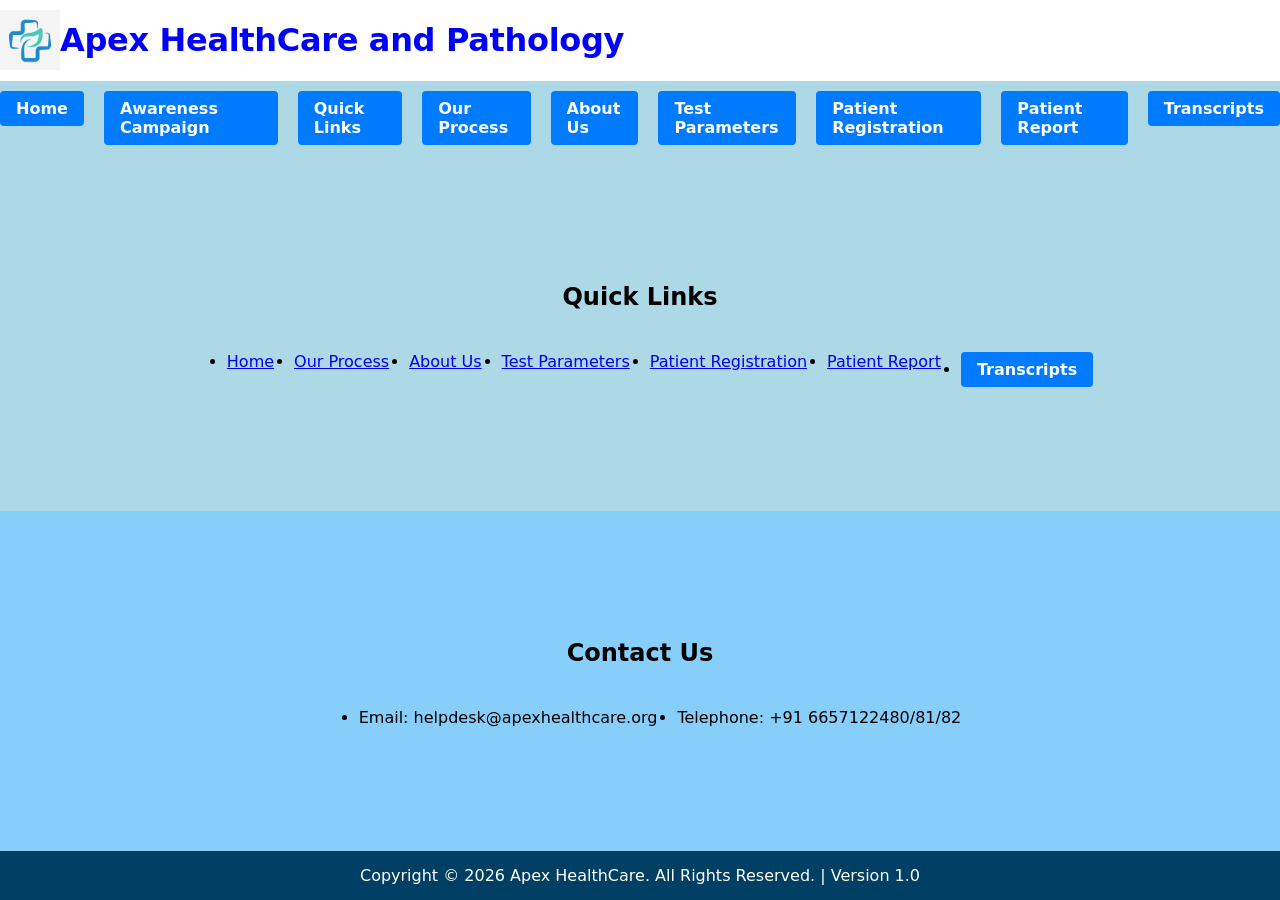
==== navigation.html @ 68e7ed71 "Implemented Expt 1 and 2" ====
<!DOCTYPE html>
<html>
    <head>
        <title>Navigation</title>
        <link rel="stylesheet" href="style.css">
        <style>
            
        </style>
    </head>
<body>

<div class="header">
    <img src="logo.png" alt="Hospital Logo" class="header-logo">
    <h1>Apex HealthCare and Pathology</h1>
</div>

<div class="navbar-container">
    <ul class="nav-menu">
        <li><a href="index.html" class="nav-button">Home</a></li>
        <li><a href="media.html" class="nav-button">Awareness Campaign</a></li>
        <li><a href="navigation.html" class="nav-button">Quick Links</a></li>
        <li><a href="test-information.html" class="nav-button">Our Process</a></li>
        <li><a href="about-system.html" class="nav-button">About Us</a></li>
        <li><a href="test-parameters.html" class="nav-button">Test Parameters</a></li>
        <li><a href="patient-registration.html" class="nav-button">Patient Registration</a></li>
        <li><a href="patient-report.html" class="nav-button">Patient Report</a></li>
        <li><a href="urine-strip.html" class="nav-button">Transcripts</a></li>
    </ul>
</div>

<div class="container" style="background-color: lightblue;">
    <h2>Quick Links</h2>
    <ul style="display: flex;gap: 20px;">
        <li><a href="index.html">Home</a></li>
        <li><a href="test-information.html">Our Process</a></li>
        <li><a href="about-system.html">About Us</a></li>
        <li><a href="test-parameters.html">Test Parameters</a></li>
        <li><a href="patient-registration.html">Patient Registration</a></li>
        <li><a href="patient-report.html">Patient Report</a></li>
        <li><a href="urine-strip.html" class="nav-button">Transcripts</a></li>
    </ul>
</div>
<div class="container" style="background-color: lightskyblue;">
       <h2>Contact Us</h2>
        <ul style="display: flex;gap: 20px;">
          <li>Email: helpdesk@apexhealthcare.org</li>
          <li>Telephone: +91 6657122480/81/82</li>
        </ul>
</div>

<div class="footer">
    Copyright © 2026 Apex HealthCare. All Rights Reserved. | Version 1.0
</div>


</body>
</html>
---- style.css ----
html,body {
    height: 100%;
    margin: 0;
    padding: 0;
}
body {
      display: flex;
      flex-direction: column;
      font-family: system-ui, sans-serif;
    }
.header{
    color:blue;
    letter-spacing: -0.02em;
    align-items: center;
    display: flex;
}
.header-logo{
    width: 60px;
    height: auto;
}
.container{
    align-items: center;
    text-align: center;
    justify-content: center;
    display: flex;
    flex-direction: column;
    flex: 1 0 auto;
    gap: 5px;
}

.footer{
    background:rgb(0, 63, 100);
    color:white;
    text-align:center;
    padding:15px;
}

.tooltip {
  position: relative;
  display: inline-block;
  cursor: pointer;
}

.tooltiptext {
  visibility:hidden;
  width: 300px;
  background-color: black;
  color: #fff;
  text-align: center;
  padding: 5px;
  position: absolute;
}

.tooltip:hover .tooltiptext {
  visibility: visible;
}

.navbar-container {
    display: flex;
    justify-content: center;
    align-items: center;
    background-color: lightblue;
    padding: 10px 0;
}
.nav-menu {
    display: flex;
    gap: 20px;
    list-style: none;
    margin: 0;
    padding: 0;
}

.nav-button {
    display: inline-block;
    padding: 8px 16px;
    background-color: #007bff;
    color: #ffffff;
    text-decoration: none;
    border-radius: 4px;
    font-weight: bold;
}

.nav-button:hover {
    background-color: #0056b3;
}
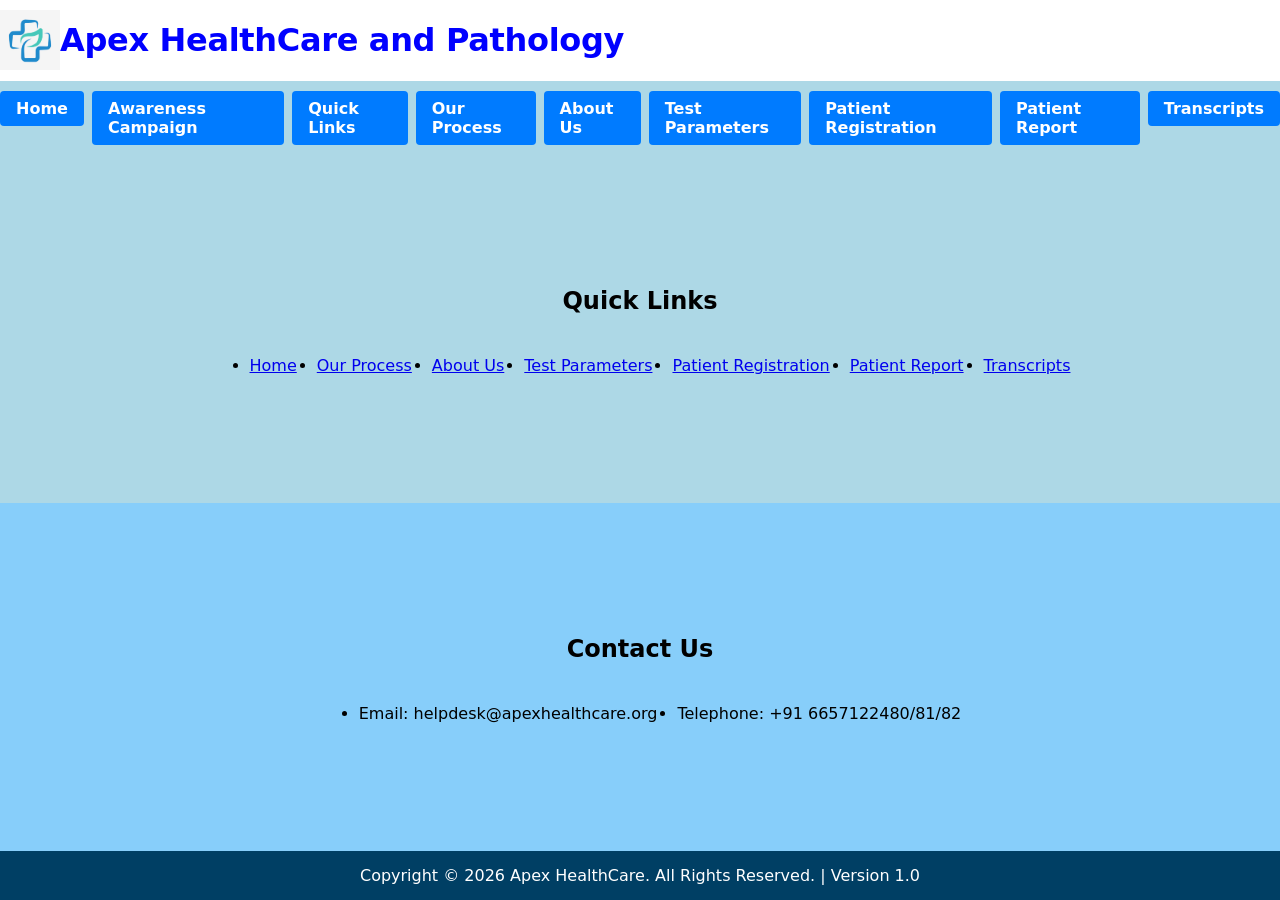
==== commit 0d0e275f: "Fixed Navigation Bar" ====
--- a/navigation.html
+++ b/navigation.html
@@ -37,7 +37,7 @@
         <li><a href="test-parameters.html">Test Parameters</a></li>
         <li><a href="patient-registration.html">Patient Registration</a></li>
         <li><a href="patient-report.html">Patient Report</a></li>
-        <li><a href="urine-strip.html" class="nav-button">Transcripts</a></li>
+        <li><a href="urine-strip.html">Transcripts</a></li>
     </ul>
 </div>
 <div class="container" style="background-color: lightskyblue;">
--- a/style.css
+++ b/style.css
@@ -64,10 +64,11 @@
 }
 .nav-menu {
     display: flex;
-    gap: 20px;
+    gap: 8px;
     list-style: none;
     margin: 0;
     padding: 0;
+    align-items: stretch;
 }
 
 .nav-button {
